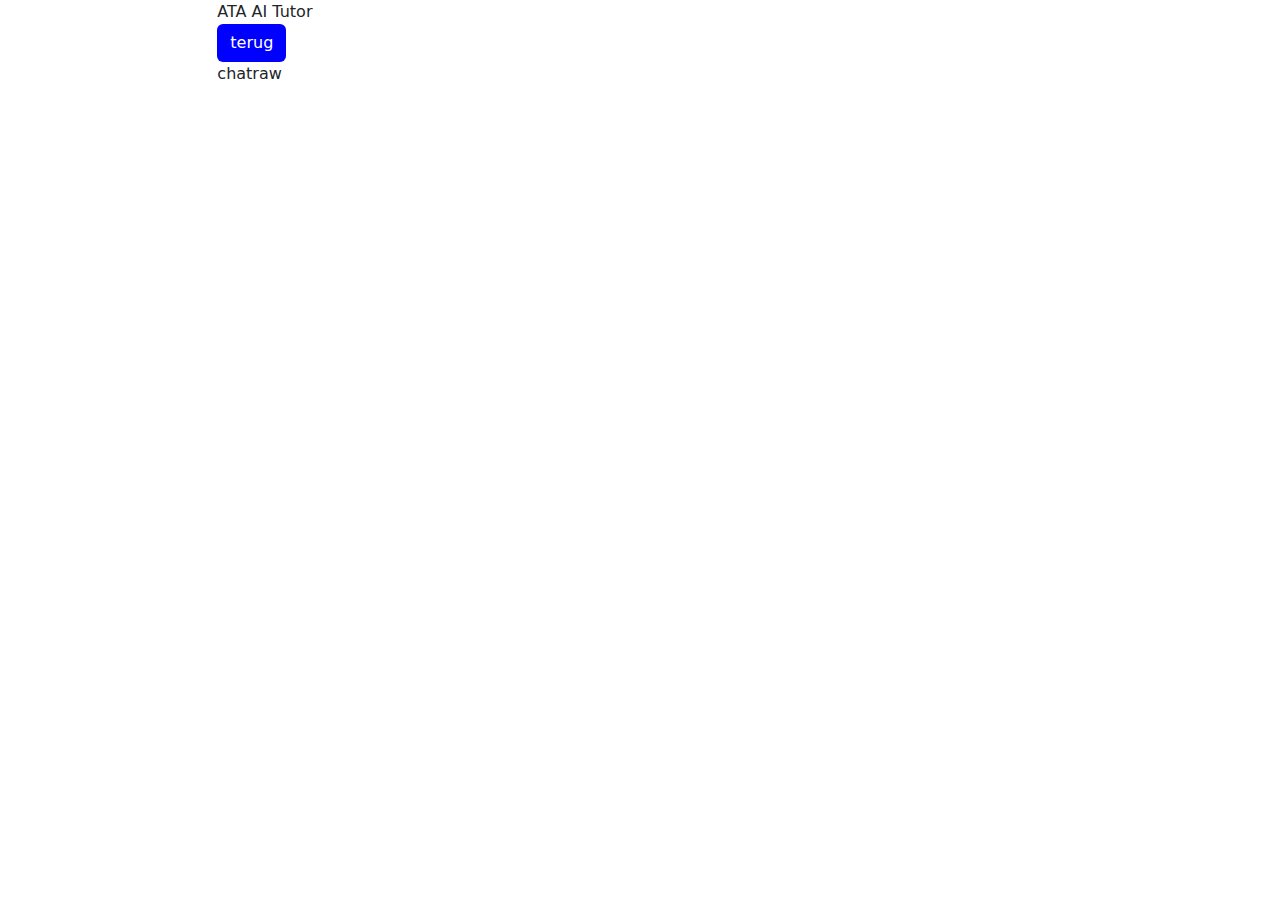
==== chatraw.html @ 19a792e5 "paginas werkend" ====
<!DOCTYPE html>
<html lang="en">
<head>
    <meta charset="UTF-8">
    <meta name="viewport" content="width=device-width, initial-scale=1.0">
    <link href="https://cdn.jsdelivr.net/npm/bootstrap@5.3.1/dist/css/bootstrap.min.css" rel="stylesheet">
    <script src="https://cdn.jsdelivr.net/npm/bootstrap@5.3.1/dist/js/bootstrap.bundle.min.js"></script>    <script src="aitutor.js"></script>
    <link href="aitutor.css" rel="stylesheet">
    <style>

    </style>
    <script>
        window.onload = function(){
            laadheader();
            laadterugknop();
            laadchatraw();
        }
    </script>
    <title>Document</title>
</head>
<body>
    <div class="row" id="hoofdmenu">
    </div>
    <div class="row" id="knopterug">
    </div>
    <div class="row" id="chatraw">
    </div>
</body>
</html>
---- aitutor.css ----
.btnown{
    background-color: blue;
    color: white;
}
.btnown:hover{
    background-color: navy;
    color: white;
}
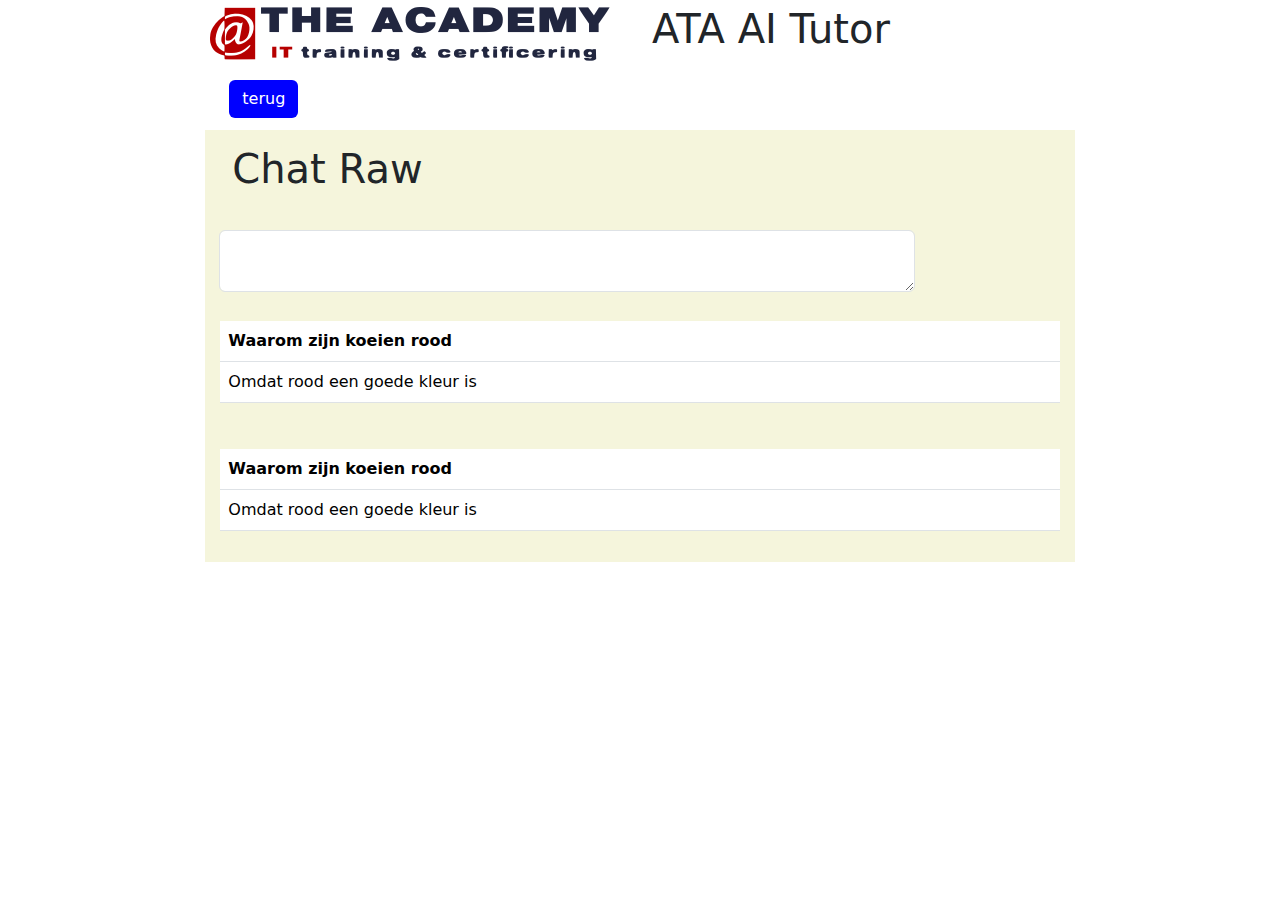
==== commit fcf3c3fd: "title aitutor" ====
--- a/chatraw.html
+++ b/chatraw.html
@@ -16,7 +16,7 @@
             laadchatraw();
         }
     </script>
-    <title>Document</title>
+    <title>AI Tutor</title>
 </head>
 <body>
     <div class="row" id="hoofdmenu">
--- a/aitutor.css
+++ b/aitutor.css
@@ -1,8 +1,33 @@
 .btnown{
     background-color: blue;
     color: white;
+    margin:12px;
+}
+.zoekbalk{
+    background-color: beige;
+    padding:15px;
 }
 .btnown:hover{
     background-color: navy;
     color: white;
+}
+.titelheader{
+    padding:5px;
+}
+.paginaTitel{
+    padding:15px;    
+}
+.paginaBody{
+    background-color: beige
+}
+textarea.form-control{
+    width: 80%;
+    margin: 14px;
+}
+.vraag{
+    font-size: xx-large;
+}
+.antwoord{
+    font-size: large;
+    margin-left:25px;
 }